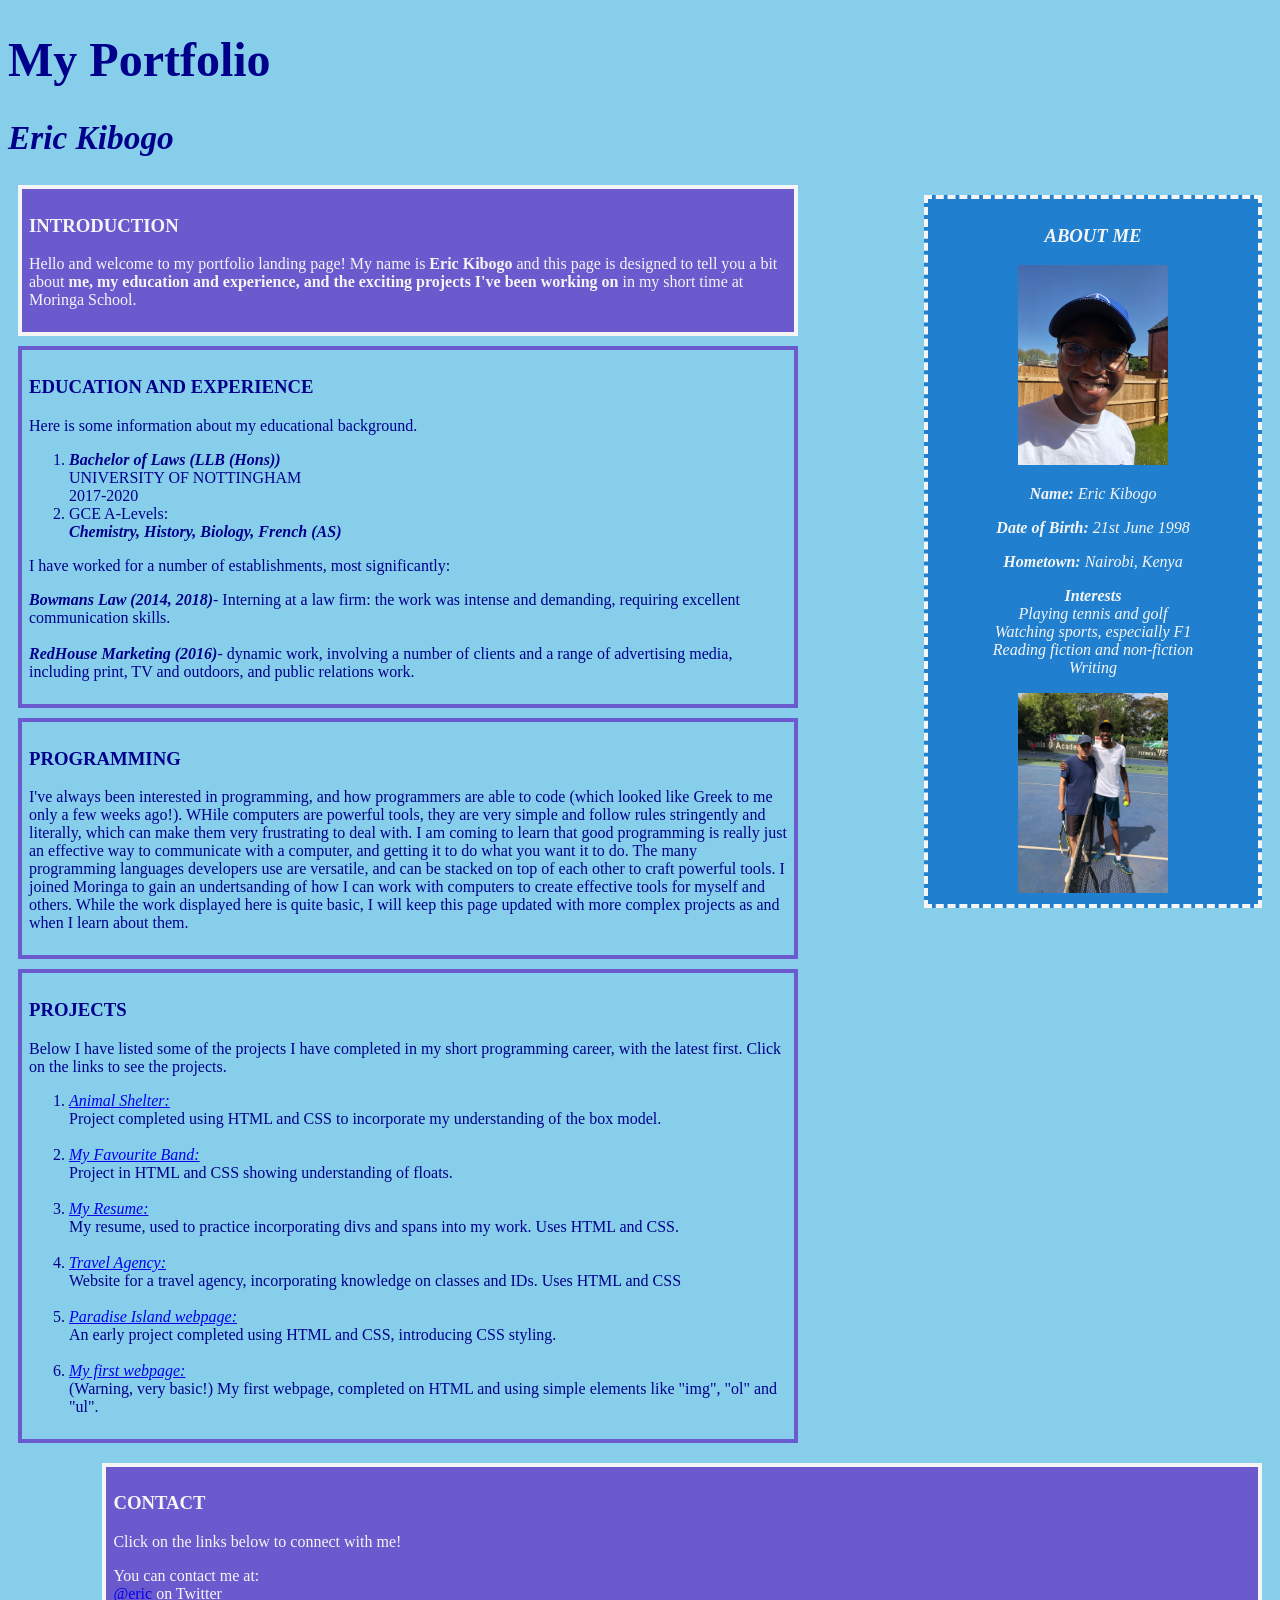
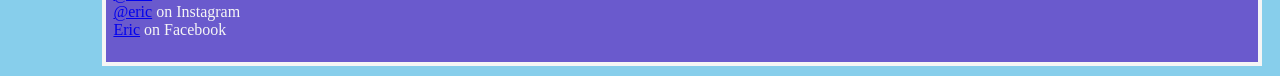
==== index.html @ a5f8d338 "Add index.html" ====
<!DOCTYPE html>
<html>
    <head>
        <title>My Portfolio- Eric Kibogo</title>
        <link rel="stylesheet" href="css/styles.css" type="text/css">
    </head>
    <body>
        <h1>My Portfolio</h1>
        <h2>Eric Kibogo</h2>
        <div class= About>
            <h3>ABOUT ME</h3>
            <img src="img/eric.jpg" alt="A photo of me!">
            <p><strong>Name: </strong>Eric Kibogo</p>
            <p><strong>Date of Birth: </strong>21st June 1998</p>
            <p><strong>Hometown: </strong>Nairobi, Kenya</p>
            <ul><strong>Interests</strong>
                <li>Playing tennis and golf</li>
                <li>Watching sports, especially F1</li>
                <li>Reading fiction and non-fiction</li>
                <li>Writing</li>
            </ul>
            <img src="img/tennis.jpg" alt="Tennis with Dennis">
        </div>
        <div class= "Intro">
            <h3>INTRODUCTION</h3>
            <p>Hello and welcome to my portfolio landing page! My name is <span>Eric Kibogo</span> and this page is designed to tell you a bit about <span>me, my education and experience, and the exciting projects I've been working on</span> in my short time at Moringa School.</p>
        </div>
        <div>
            <h3>EDUCATION AND EXPERIENCE</h3>
            <p>Here is some information about my educational background.</p>
            <ol>
                <li><span class= "important">Bachelor of Laws (LLB (Hons))</span><br>UNIVERSITY OF NOTTINGHAM<br>2017-2020</li>
                <li>GCE A-Levels:<br><span class= "important">Chemistry, History, Biology, French (AS)</span></li>
            </ol>
            <p>I have worked for a number of establishments, most significantly:</p>
            <ul>
                <li><span class= "important">Bowmans Law (2014, 2018)</span>- Interning at a law firm: the work was intense and demanding, requiring excellent communication skills.</li><br>
                <li><span class= "important">RedHouse Marketing (2016)</span>- dynamic work, involving a  number of clients and a range of advertising media, including print, TV and outdoors, and public relations work.</li>
            </ul> 
        </div>
        <div>
            <h3>PROGRAMMING</h3>
            <p>I've always been interested in programming, and how programmers are able to code (which looked like Greek to me only a few weeks ago!). WHile computers are powerful tools, they are very simple and follow rules stringently and literally, which can make them very frustrating to deal with. I am coming to learn that good programming is really just an effective way to communicate with a computer, and getting it to do what you want it to do. The many programming languages developers use are versatile, and can be stacked on top of each other to craft powerful tools. I joined Moringa to gain an undertsanding of how I can work with computers to create effective tools for myself and others. While the work displayed here is quite basic, I will keep this page updated with more complex projects as and when I learn about them.</p>
        </div>
        <div>
            <h3>PROJECTS</h3>
            <p>Below I have listed some of the projects I have completed in my short programming career, with the latest first. Click on the links to see the projects.</p>
            <ol>
                <li><a href="https://ek98-ocean.github.io/animal-shelter/"><em>Animal Shelter:</em></a><br>Project completed using HTML and CSS to incorporate my understanding of the box model.</li>
                <br>
                <li><a href="https://ek98-ocean.github.io/yumi/"><em>My Favourite Band:</em></a><br>Project in HTML and CSS showing understanding of floats.</li>
                <br>
                <li><a href="https://ek98-ocean.github.io/resume/"><em>My Resume:</em></a><br>My resume, used to practice incorporating divs and spans into my work. Uses HTML and CSS.</li>
                <br>
                <li><a href="https://ek98-ocean.github.io/happy-trails/"><em>Travel Agency:</em></a><br>Website for a travel agency, incorporating knowledge on classes and IDs. Uses HTML and CSS</li>
                <br>
                <li><a href="https://ek98-ocean.github.io/paradise-island/"><em>Paradise Island webpage:</em></a><br>An early project completed using HTML and CSS, introducing CSS styling.</li>
                <br>
                <li><a href="https://ek98-ocean.github.io/my-first-webpage/"><em>My first webpage:</em></a><br>(Warning, very basic!) My first webpage, completed on HTML and using simple elements like "img", "ol" and "ul".</li>
            </ol>
        </div>
        <div class= "Contact">
            <h3>CONTACT</h3>
            <p>Click on the links below to connect with me!</p>
            <ul>You can contact me at:
                <li><a href="https://twitter.com">@eric</a> on Twitter</li>
                <li><a href="https://instagram.com">@eric</a> on Instagram</li>
                <li><a href="https://facebook.com">Eric</a> on Facebook</li>
            </ul> 
        </div>
    </body>
</html>
---- css/styles.css ----
body{
    background-color: skyblue;
    font-family: 'Lucida Grande';
    color: darkblue;
}

img{
    height: 200px;
    width: auto;
}

h1{
    font-size: 36pt;
}

h2{
    font-size: 25pt;
    font-style: italic;
}

div{
    width: 60%;
    border: slateblue 4px solid;
    margin: 10px;
    padding: 7px;
}

div.About{
    float: right;
    text-align: center;
    width: 25%;
    font-family: 'Lucida Grande';
    font-style: italic;
    color: whitesmoke;
    border: whitesmoke 4px dashed;
    background-color: rgb(32, 128, 207);
}

div.Intro{
    background-color: slateblue;
    color: whitesmoke;
    border: whitesmoke 4px solid;
}

div.Contact{
    float: right;
    width: 90%;
    background-color: slateblue;
    color: whitesmoke;
    border: whitesmoke 4px solid;
    align-self: center;
}

ul{
    padding: 0;
    list-style-type: none;
    
}

span{
    font-weight: bold;
}

span.important{
    font-style: italic;
}
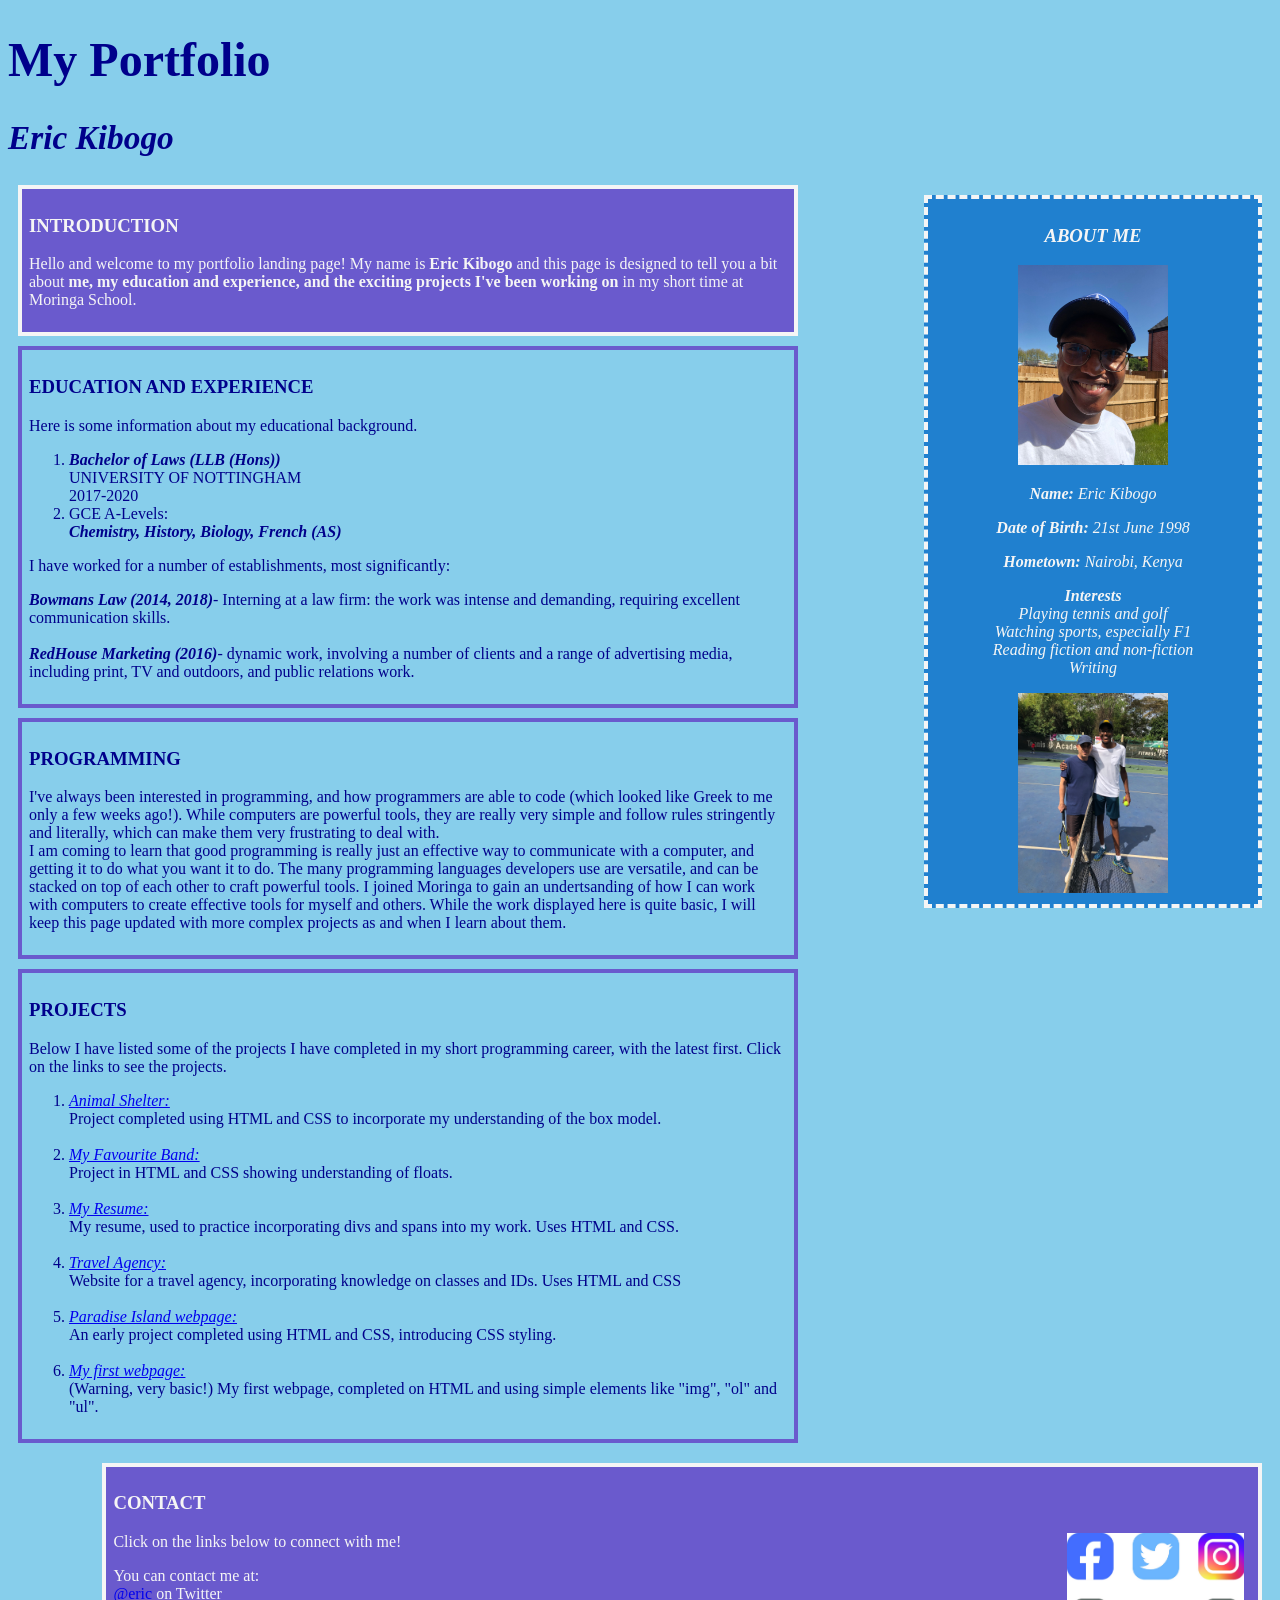
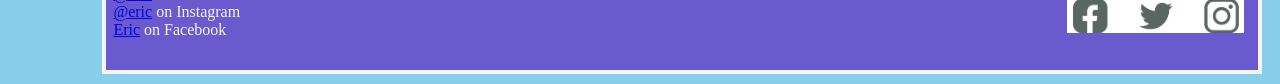
==== commit d04f05cc: "Final commit" ====
--- a/index.html
+++ b/index.html
@@ -3,6 +3,7 @@
     <head>
         <title>My Portfolio- Eric Kibogo</title>
         <link rel="stylesheet" href="css/styles.css" type="text/css">
+        <meta charset="UTF-8">
     </head>
     <body>
         <h1>My Portfolio</h1>
@@ -40,7 +41,7 @@
         </div>
         <div>
             <h3>PROGRAMMING</h3>
-            <p>I've always been interested in programming, and how programmers are able to code (which looked like Greek to me only a few weeks ago!). WHile computers are powerful tools, they are very simple and follow rules stringently and literally, which can make them very frustrating to deal with. I am coming to learn that good programming is really just an effective way to communicate with a computer, and getting it to do what you want it to do. The many programming languages developers use are versatile, and can be stacked on top of each other to craft powerful tools. I joined Moringa to gain an undertsanding of how I can work with computers to create effective tools for myself and others. While the work displayed here is quite basic, I will keep this page updated with more complex projects as and when I learn about them.</p>
+            <p>I've always been interested in programming, and how programmers are able to code (which looked like Greek to me only a few weeks ago!). While computers are powerful tools, they are really very simple and follow rules stringently and literally, which can make them very frustrating to deal with.<br>I am coming to learn that good programming is really just an effective way to communicate with a computer, and getting it to do what you want it to do. The many programming languages developers use are versatile, and can be stacked on top of each other to craft powerful tools. I joined Moringa to gain an undertsanding of how I can work with computers to create effective tools for myself and others. While the work displayed here is quite basic, I will keep this page updated with more complex projects as and when I learn about them.</p>
         </div>
         <div>
             <h3>PROJECTS</h3>
@@ -61,12 +62,13 @@
         </div>
         <div class= "Contact">
             <h3>CONTACT</h3>
+            <img src="img/social.jpg" alt="Social icons">
             <p>Click on the links below to connect with me!</p>
             <ul>You can contact me at:
                 <li><a href="https://twitter.com">@eric</a> on Twitter</li>
                 <li><a href="https://instagram.com">@eric</a> on Instagram</li>
-                <li><a href="https://facebook.com">Eric</a> on Facebook</li>
-            </ul> 
+                <li><a href="https://facebook.com">Eric</a> on Facebook</li> 
+            </ul>    
         </div>
     </body>
 </html>
--- a/css/styles.css
+++ b/css/styles.css
@@ -48,7 +48,13 @@
     background-color: slateblue;
     color: whitesmoke;
     border: whitesmoke 4px solid;
-    align-self: center;
+}
+
+div.Contact img{
+    float: right;
+    height: 100px;
+    margin-right: 7px;
+    margin-bottom: 30px;
 }
 
 ul{
